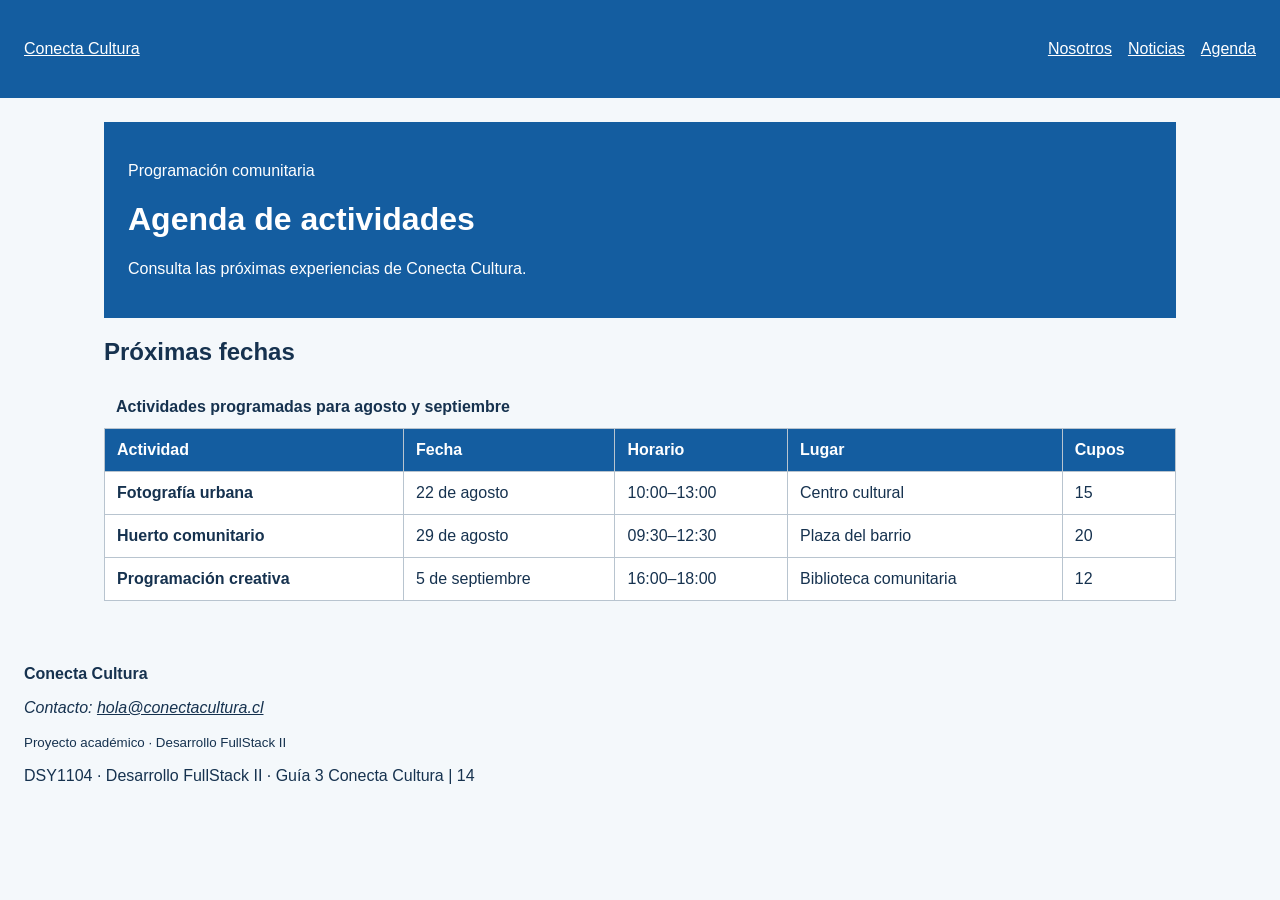
==== agenda.html @ cc08ffea "feat: guia 3 terminada hasta el punto 10" ====
<!DOCTYPE html>
<html lang="es">
    <head>
        <meta charset="UTF-8">
        <meta name="viewport" content="width=device-width, initial-scale=1.0">
        <meta name="description" content="Talleres y actividades de Conecta Cultura">
        <title>Agenda | Conecta Cultura</title>
        <link rel="stylesheet" href="assets/css/estilos.css">
    </head>

    <body>
        <a class="salto-contenido" href="#contenido-principal">
            Ir al contenido
        </a>

        <header class="cabecera-sitio">
            <a class="marca" href="index.html">Conecta Cultura</a>

            <nav aria-label="Navegación principal">
                <ul class="menu">
                    <li>
                        <a href="index.html"
                    </li>
                    <li><a href="nosotros.html">Nosotros</a></li>
                    <li><a href="noticias.html">Noticias</a></li>
                    <li><a href="agenda.html" aria-current="page">Agenda</a></li>
                </ul>
            </nav>
        </header>

        <main id="contenido-principal">
            <header class="encabezado-pagina">
                <p class="etiqueta">Programación comunitaria</p>
                <h1>Agenda de actividades</h1>
                <p>Consulta las próximas experiencias de Conecta Cultura.</p>
            </header>

            <section aria-labelledby="titulo-agenda">
                <h2 id="titulo-agenda">Próximas fechas</h2>

                <div
                    class="tabla-contenedor"
                    tabindex="0"
                    aria-label="Agenda desplazable horizontalmente"
                >
                    <table>
                        <caption>Actividades programadas para agosto y septiembre</caption>

                        <thead>
                            <tr>
                                <th scope="col">Actividad</th>
                                <th scope="col">Fecha</th>
                                <th scope="col">Horario</th>
                                <th scope="col">Lugar</th>
                                <th scope="col">Cupos</th>
                            </tr>
                        </thead>

                        <tbody>
                            <tr>
                                <th scope="row">Fotografía urbana</th>
                                <td>
                                    <time datetime="2026-08-22">22 de agosto</time>
                                </td>
                                <td>
                                    <time datetime="10:00">10:00</time>–13:00
                                </td>
                                <td>Centro cultural</td>
                                <td>15</td>
                            </tr>

                            <tr>
                                <th scope="row">Huerto comunitario</th>
                                <td>
                                    <time datetime="2026-08-29">29 de agosto</time>
                                </td>
                                <td>
                                    <time datetime="09:30">09:30</time>–12:30
                                </td>
                                <td>Plaza del barrio</td>
                                <td>20</td>
                            </tr>

                            <tr>
                                <th scope="row">Programación creativa</th>
                                <td>
                                    <time datetime="2026-09-05">5 de septiembre</time>
                                </td>
                                <td>
                                    <time datetime="16:00">16:00</time>–18:00
                                </td>
                                <td>Biblioteca comunitaria</td>
                                <td>12</td>
                            </tr>
                        </tbody>
                    </table>
                </div>
            </section>
        </main>

        <footer class="pie-sitio">
            <p><strong>Conecta Cultura</strong></p>

            <address>
                Contacto:
                <a href="mailto:hola@conectacultura.cl">
                    hola@conectacultura.cl
                </a>
            </address>

            <p>
                <small>Proyecto académico · Desarrollo FullStack II</small>
            </p>

            DSY1104 · Desarrollo FullStack II · Guía 3
            Conecta Cultura | 14
        </footer>

        <script src="assets/js/app.js"></script>
    </body>
</html>
---- assets/css/estilos.css ----
* {
    box-sizing: border-box;
}

body {
    margin: 0;
    font-family: Arial, sans-serif;
    color: #16324f;
    background-color: #f4f8fb;
}

header,
main,
footer {
    padding: 1.5rem;
}

header {
    color: #ffffff;
    background-color: #145da0;
}

button {
    padding: 0.75rem 1rem;
    color: #ffffff;
    background-color: #2a7f62;
    border: 0;
    border-radius: 0.4rem;
    cursor: pointer;
}

.cabecera-sitio,
.menu,
.grilla-tarjetas {
    display: flex;
    gap: 1rem;
}

.cabecera-sitio {
    align-items: center;
    justify-content: space-between;
}

.menu {
    padding: 0;
    list-style: none;
}

.marca,
.menu a,
.pie-sitio a {
    color: inherit;
}

main {
    max-width: 70rem;
    margin-inline: auto;
}

.grilla-tarjetas {
    flex-wrap: wrap;
}

.tarjeta {
    flex: 1 1 18rem;
    padding: 1rem;
    background: #ffffff;
}

img {
    max-width: 100%;
    height: auto;
}

.salto-contenido {
    position: absolute;
    left: -10000px;
}

.salto-contenido:focus {
    position: static;
}

.tabla-contenedor {
    max-width: 100%;
    overflow-x: auto;
}

table {
    width: 100%;
    border-collapse: collapse;
    background-color: #ffffff;
}

caption {
    padding: 0.75rem;
    font-weight: bold;
    text-align: left;
}

th,
td {
    padding: 0.75rem;
    border: 1px solid #b8c4cf;
    text-align: left;
}

thead {
    color: #ffffff;
    background-color: #145da0;
}

.formulario {
    display: grid;
    gap: 1rem;
    max-width: 42rem;
}

.formulario fieldset {
    display: grid;
    gap: 0.75rem;
    padding: 1rem;
    border: 1px solid #b8c4cf;
}

.formulario input,
.formulario select,
.formulario textarea {
    width: 100%;
    padding: 0.7rem;
    font: inherit;
}

.formulario input[type="radio"],
.formulario input[type="checkbox"] {
    width: auto;
}
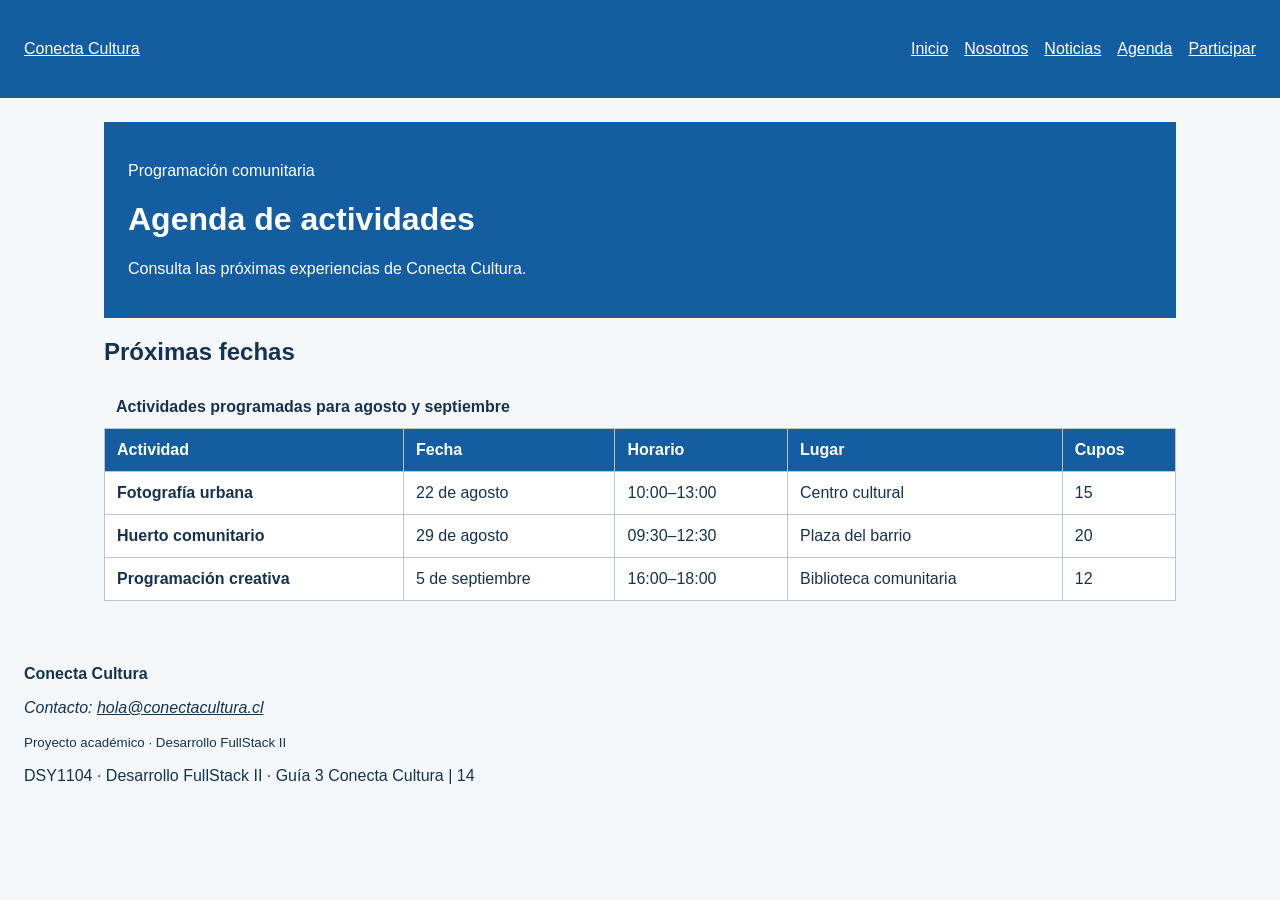
==== commit 5adaea90: "chore: estandarizacion y arreglos menores" ====
--- a/agenda.html
+++ b/agenda.html
@@ -18,12 +18,11 @@
 
             <nav aria-label="Navegación principal">
                 <ul class="menu">
-                    <li>
-                        <a href="index.html"
-                    </li>
+                    <li><a href="index.html">Inicio</a></li>
                     <li><a href="nosotros.html">Nosotros</a></li>
                     <li><a href="noticias.html">Noticias</a></li>
                     <li><a href="agenda.html" aria-current="page">Agenda</a></li>
+                    <li><a href="participar.html">Participar</a></li>
                 </ul>
             </nav>
         </header>
